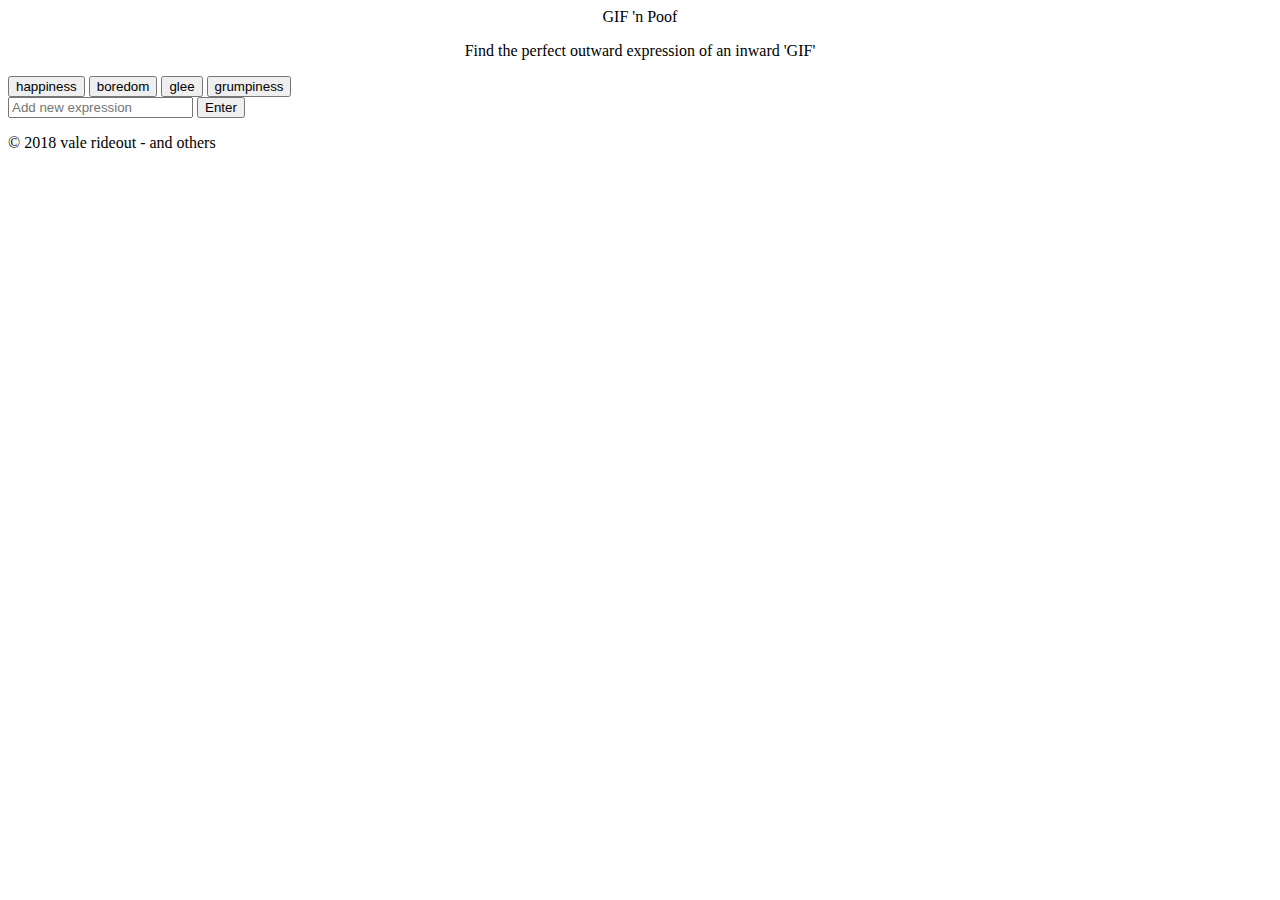
==== giftastic.html @ 796ac277 "just a start...... hopefully by tonight" ====
<!DOCTYPE html>
<html lang="en">

<head>

    <link rel="stylesheet" href="https://stackpath.bootstrapcdn.com/bootstrap/4.1.1/css/bootstrap.min.css" integrity="sha384-WskhaSGFgHYWDcbwN70/dfYBj47jz9qbsMId/iRN3ewGhXQFZCSftd1LZCfmhktB"
        crossorigin="anonymous">
    <link rel="stylesheet" type="text/css" href="assets/style.css">
    <link href="https://fonts.googleapis.com/css?family=Poiret+One" rel="stylesheet">

    <title>Giftastic Gif Renderer</title>
</head>

<body>
    <header class="bg" style="text-align: center">GIF 'n Poof
        <br>
        <p class="center-block">Find the perfect outward expression of an inward 'GIF'</p>
    </header>

    <div class="container">
        <div class="row">
            <div class="col-md-3" id="buttons">
                <button type="button" id="happiness" class="btn btn-primary btn-lg btn-block">happiness</button>

                <button type="button" id="boredom" class="btn btn-primary btn-lg btn-block">boredom</button>

                <button type="button" id="glee" class="btn btn-primary btn-lg btn-block">glee</button>

                <button type="button" id="grumpiness" class="btn btn-primary btn-lg btn-block">grumpiness</button>
            </div>
            <div class="col-md-8" id="mainContent">
                <div class="row" id="addButton">
                    <div class="col-sm-12">
                        <input class="form-control" type="text" placeholder="Add new expression">
                        <button type="button" class="btn btn-primary">Enter</button>
                    </div>
                    <div class="col-sm-12" id="gifHolder">

                    </div>
                </div>
            </div>
        </div>
    </div>
    <div class="row">
        <nav class="navbar fixed-bottom navbar-expand-sm navbar-dark bg-light" style "text-align:center";>
            <p class="text-black bg-light" ; style="width:250px" ;>
                &copy; 2018 vale rideout - and others</p>
        </nav>
    </div>
    <script src="https://code.jquery.com/jquery-3.3.1.slim.min.js" integrity="sha384-q8i/X+965DzO0rT7abK41JStQIAqVgRVzpbzo5smXKp4YfRvH+8abtTE1Pi6jizo"
        crossorigin="anonymous"></script>
    <script src="assets/app.js"></script>
    <script src="https://cdnjs.cloudflare.com/ajax/libs/popper.js/1.14.3/umd/popper.min.js" integrity="sha384-ZMP7rVo3mIykV+2+9J3UJ46jBk0WLaUAdn689aCwoqbBJiSnjAK/l8WvCWPIPm49"
        crossorigin="anonymous"></script>
    <script src="https://stackpath.bootstrapcdn.com/bootstrap/4.1.1/js/bootstrap.min.js" integrity="sha384-smHYKdLADwkXOn1EmN1qk/HfnUcbVRZyYmZ4qpPea6sjB/pTJ0euyQp0Mk8ck+5T"
        crossorigin="anonymous"></script>
</body>

</html>
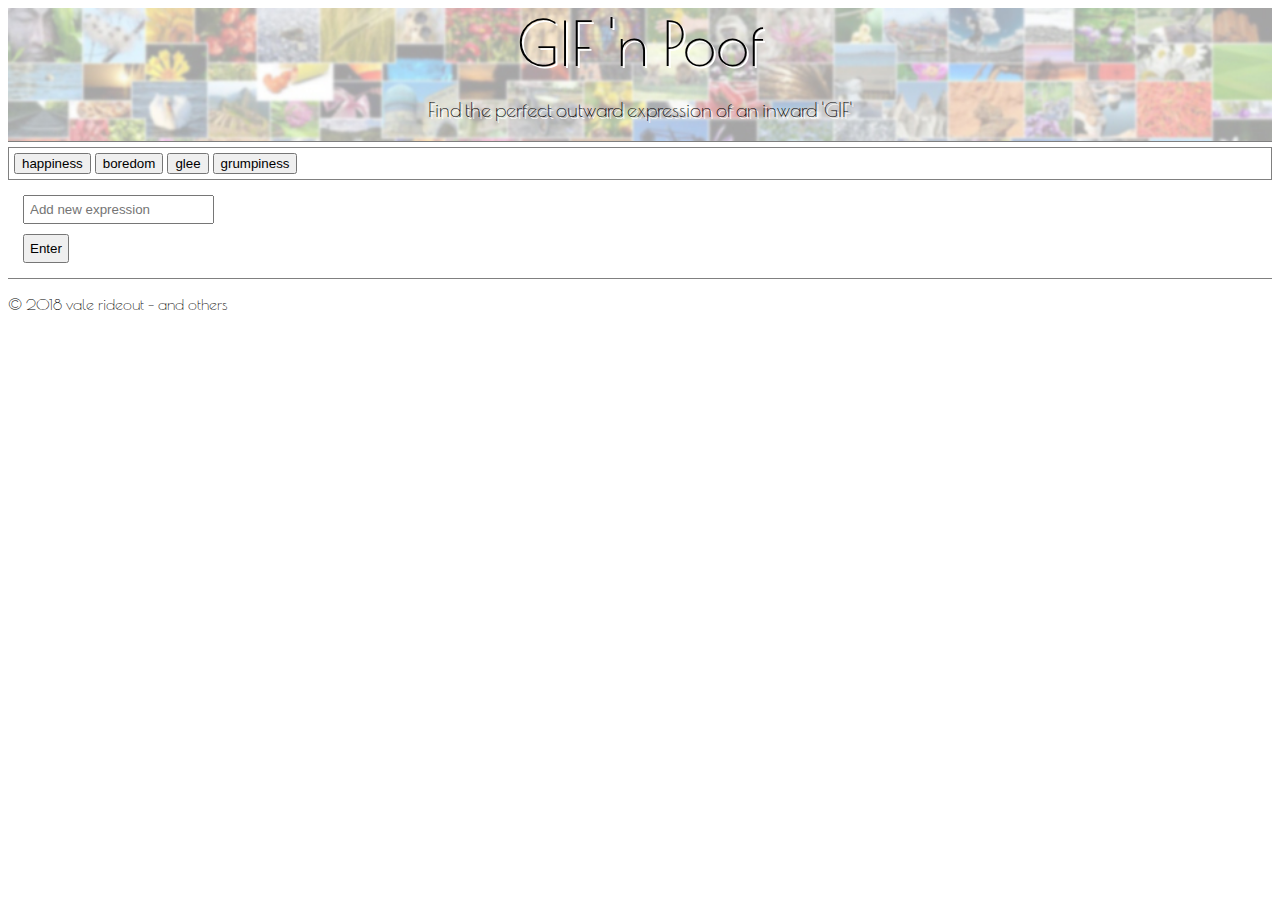
==== commit 59c2a5de: "Done - except for starting and stopping" ====
--- a/giftastic.html
+++ b/giftastic.html
@@ -5,7 +5,7 @@
 
     <link rel="stylesheet" href="https://stackpath.bootstrapcdn.com/bootstrap/4.1.1/css/bootstrap.min.css" integrity="sha384-WskhaSGFgHYWDcbwN70/dfYBj47jz9qbsMId/iRN3ewGhXQFZCSftd1LZCfmhktB"
         crossorigin="anonymous">
-    <link rel="stylesheet" type="text/css" href="assets/style.css">
+    <link rel="stylesheet" type="text/css" href="Assets/css/style.css">
     <link href="https://fonts.googleapis.com/css?family=Poiret+One" rel="stylesheet">
 
     <title>Giftastic Gif Renderer</title>
@@ -20,23 +20,35 @@
     <div class="container">
         <div class="row">
             <div class="col-md-3" id="buttons">
-                <button type="button" id="happiness" class="btn btn-primary btn-lg btn-block">happiness</button>
+                <button type="button" id="happiness" class="btn btn-primary btn-lg btn-block newSearch">happiness</button>
 
-                <button type="button" id="boredom" class="btn btn-primary btn-lg btn-block">boredom</button>
+                <button type="button" id="boredom" class="btn btn-primary btn-lg btn-block newSearch">boredom</button>
 
-                <button type="button" id="glee" class="btn btn-primary btn-lg btn-block">glee</button>
+                <button type="button" id="glee" class="btn btn-primary btn-lg btn-block newSearch">glee</button>
 
-                <button type="button" id="grumpiness" class="btn btn-primary btn-lg btn-block">grumpiness</button>
+                <button type="button" id="grumpiness" class="btn btn-primary btn-lg btn-block newSearch">grumpiness</button>
             </div>
             <div class="col-md-8" id="mainContent">
                 <div class="row" id="addButton">
                     <div class="col-sm-12">
-                        <input class="form-control" type="text" placeholder="Add new expression">
-                        <button type="button" class="btn btn-primary">Enter</button>
+                        <div class="row">
+                            <div class="col-sm-10">
+                                <input class="form-control" id="expressEnt" type="text" placeholder="Add new expression">
+                            </div>
+                            <div class="col-sm-2">
+                                <button type="button" id="enter" class="btn btn-primary">Enter</button>
+                            </div>
+                        </div>
                     </div>
-                    <div class="col-sm-12" id="gifHolder">
+                    <div class="row" id="images">
+                        <div class="col-sm-5" id="gifLeft">
 
+                        </div>
+                        <div class="col-sm-5" id="gifRight">
+
+                        </div>
                     </div>
+
                 </div>
             </div>
         </div>
@@ -47,9 +59,8 @@
                 &copy; 2018 vale rideout - and others</p>
         </nav>
     </div>
-    <script src="https://code.jquery.com/jquery-3.3.1.slim.min.js" integrity="sha384-q8i/X+965DzO0rT7abK41JStQIAqVgRVzpbzo5smXKp4YfRvH+8abtTE1Pi6jizo"
-        crossorigin="anonymous"></script>
-    <script src="assets/app.js"></script>
+    <script src="https://cdnjs.cloudflare.com/ajax/libs/jquery/3.2.1/jquery.min.js"></script>
+    <script src="Assets/javascript/app.js"></script>
     <script src="https://cdnjs.cloudflare.com/ajax/libs/popper.js/1.14.3/umd/popper.min.js" integrity="sha384-ZMP7rVo3mIykV+2+9J3UJ46jBk0WLaUAdn689aCwoqbBJiSnjAK/l8WvCWPIPm49"
         crossorigin="anonymous"></script>
     <script src="https://stackpath.bootstrapcdn.com/bootstrap/4.1.1/js/bootstrap.min.js" integrity="sha384-smHYKdLADwkXOn1EmN1qk/HfnUcbVRZyYmZ4qpPea6sjB/pTJ0euyQp0Mk8ck+5T"
--- a/Assets/css/style.css
+++ b/Assets/css/style.css
@@ -0,0 +1,84 @@
+container {
+    font-family: 'Poiret One', cursive;
+    box-sizing: border-box;
+}
+
+header {
+    font-family: 'Poiret One', cursive;
+    text-shadow: 2px 2px white;
+    margin-top: 15;
+    font-size: 60px;
+    width: 100%;
+    background: url('../images/gifcollection2.jpg');
+    background-size: cover;
+    border-bottom: 1px solid gray;
+}
+
+#enter {
+    padding: 5px;
+    margin: 5px;
+}
+
+.form-control {
+    padding: 5px;
+    margin: 5px;
+}
+
+.btn {
+    margin: auto;
+
+}
+
+nav {
+    font-family: 'Poiret One', cursive;
+    border-top: 1px solid gray;
+}
+
+#buttons {
+    border: 1px solid gray;
+    padding: 5px;
+    margin-top: 5px;
+    align;
+}
+
+#mainContent {
+    padding: 5px;
+    margin: 5px 0px 5px 5px;
+}
+
+#expressions {
+    font-family: 'Poiret One', cursive;
+    border-bottom: 1px solid gray;
+}
+
+.center-block {
+    display: block;
+    margin-right: auto;
+    margin-left: auto;
+    font-size: 20px;
+}
+
+#images {
+    width: inherit;
+}
+
+#gifLeft {
+    
+    /* margin-left: 10px; */
+    overflow: hidden;
+    width: inherit;
+    margin-left: 10px;
+}​
+
+#gifRight {
+    /* margin-right: 10px;     */
+    overflow: hidden;
+    width: inherit;
+    margin-right: 10px;
+}
+
+.gif {
+    margin-top: 10px;
+
+}
+
